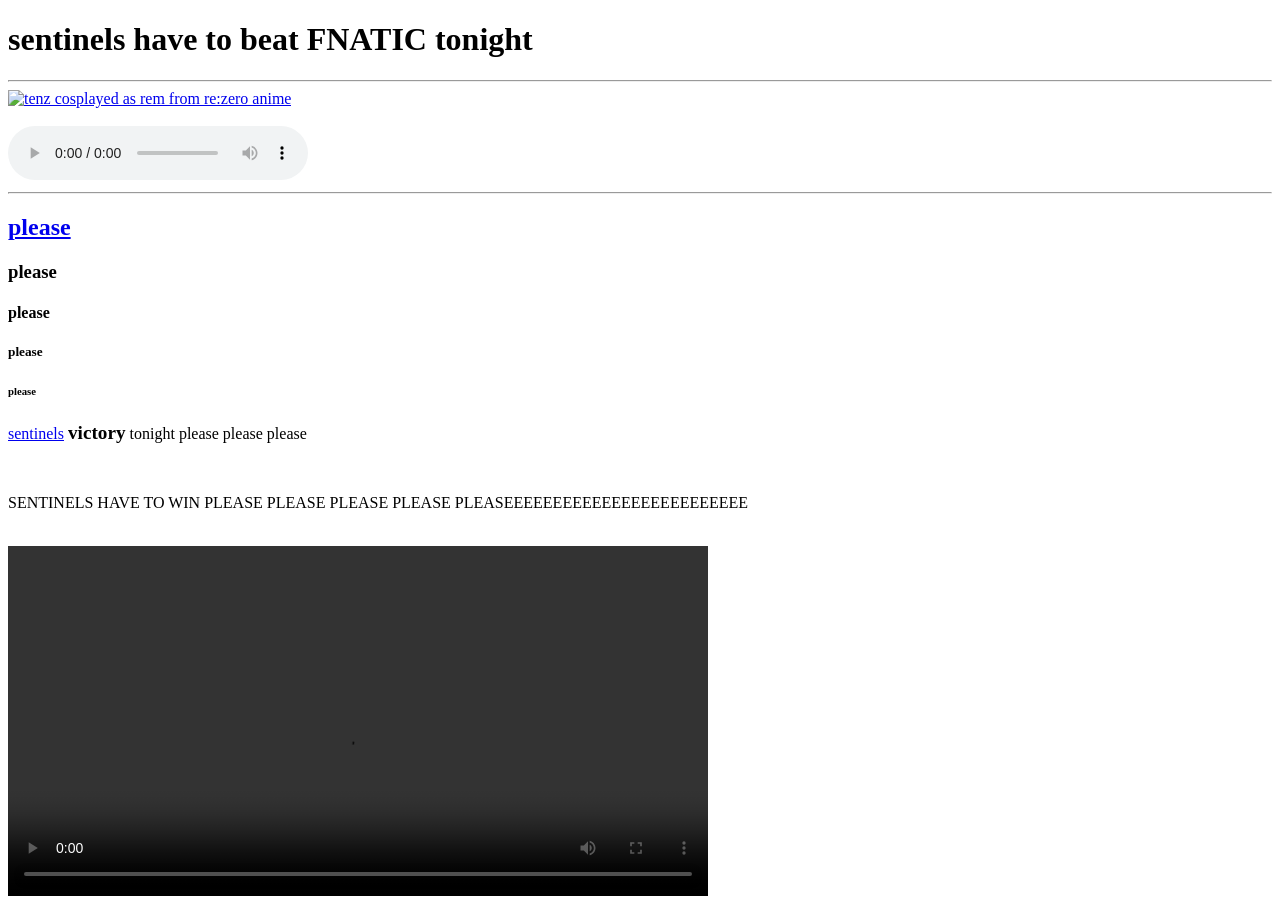
==== index.html @ 31d346ff "Add files via upload" ====
<!DOCTYPE html>

<html>

<head>
    <title> My first website </title>

</head>

<body>

    <!--AHHHHHHHHHH AHHHHHHHHHHH AHHHHHHHH SEN 2-0 EDG-->
    <h1>sentinels have to beat FNATIC tonight</h1>
    <hr>
    <a href="https://en.wikipedia.org/wiki/TenZ" target="_blank">
    <img src="images/tenz cosplay sample.jpg" height="300" width="600" alt="tenz cosplayed as rem from re:zero anime" title="tenzera winners cosplay"> <!-- images/ is for images located within a different foolder from the .html file-->
    <br>
    <br>
    <audio controls loop src="audio/Who can Meow the Best on Sentinels.mp3"> </audio>
    </a>
    <hr>
    <h2><a href="page2.html" title="takes you to page 2 i guess">please</a></h2>
    <h3>please</h3>
    <h4>please</h4>
    <h5>please</h5>
    <h6>please</h6>
    <p> <a href="https://cloud.papercrowns.com/image/upload/c_fill,w_768,h_432,q_auto/v1/sentinels/timeline/championship-ready.jpeg?v=65a5709a94c36" target="_blank" title="picture of the winners of sen vs edg">
         <!-- _blank goes to new page, default is self (same page)-->
        sentinels</a> <b><big>victory</big></b> tonight please please please</p>
    <br>
    <p>SENTINELS HAVE TO WIN PLEASE PLEASE PLEASE PLEASE PLEASEEEEEEEEEEEEEEEEEEEEEEEEE</p>
    <br>
    <video controls src="video/0724.mp4" height="350"></video>
</body>

</html>
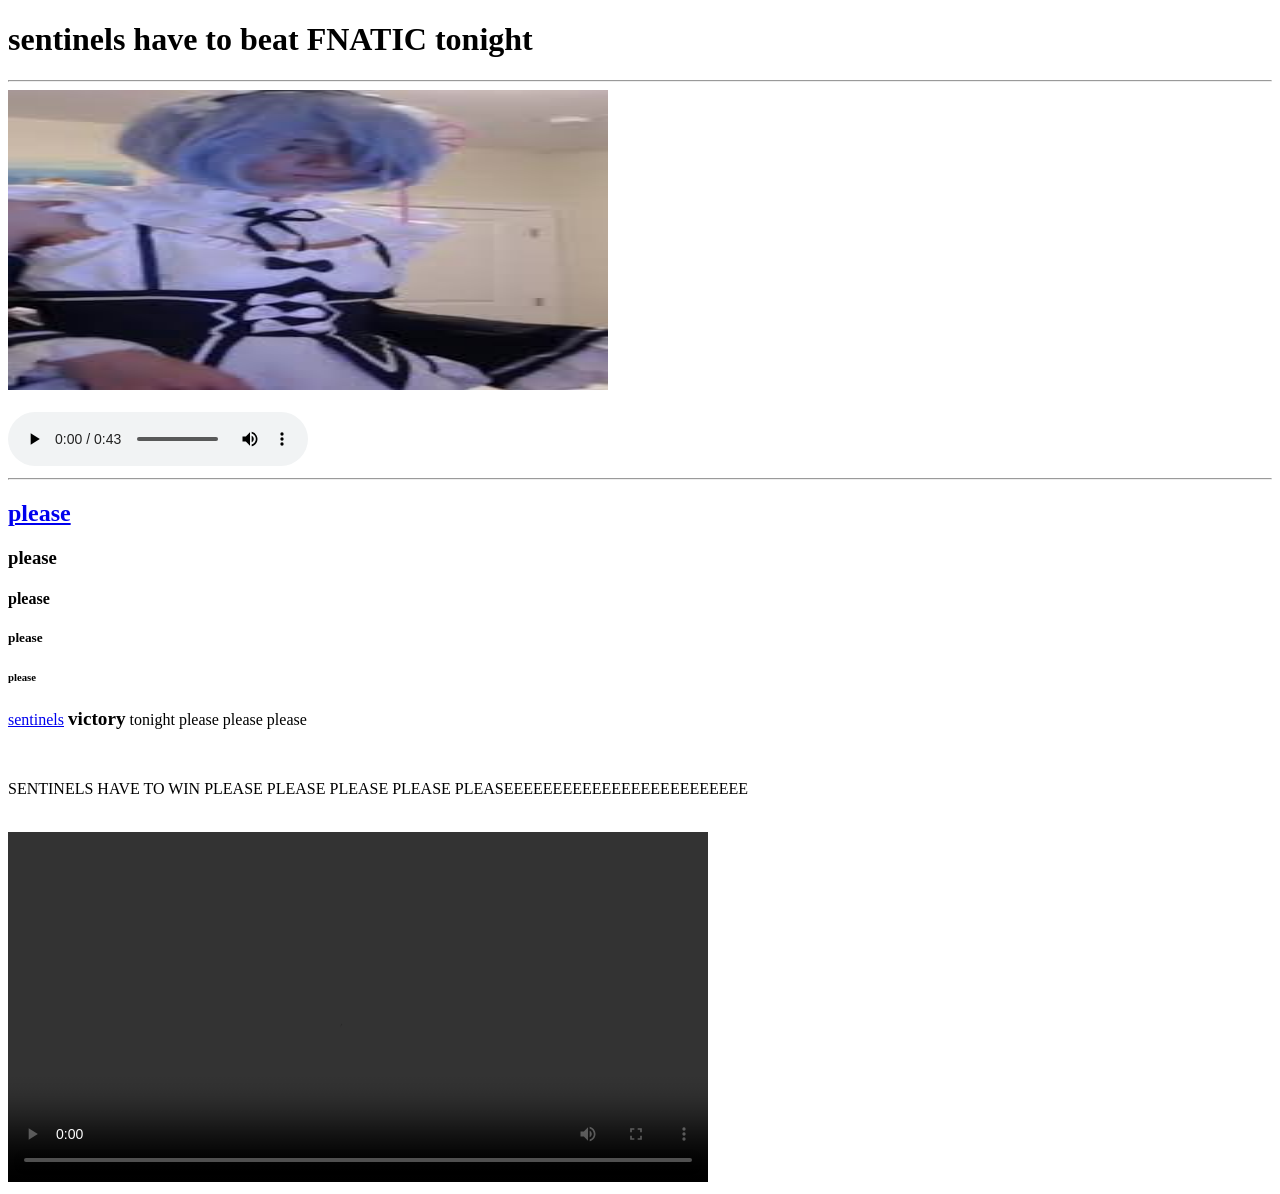
==== commit d3c91d30: "Update index.html" ====
--- a/index.html
+++ b/index.html
@@ -13,10 +13,10 @@
     <h1>sentinels have to beat FNATIC tonight</h1>
     <hr>
     <a href="https://en.wikipedia.org/wiki/TenZ" target="_blank">
-    <img src="images/tenz cosplay sample.jpg" height="300" width="600" alt="tenz cosplayed as rem from re:zero anime" title="tenzera winners cosplay"> <!-- images/ is for images located within a different foolder from the .html file-->
+    <img src="tenz cosplay sample.jpg" height="300" width="600" alt="tenz cosplayed as rem from re:zero anime" title="tenzera winners cosplay"> <!-- images/ is for images located within a different foolder from the .html file-->
     <br>
     <br>
-    <audio controls loop src="audio/Who can Meow the Best on Sentinels.mp3"> </audio>
+    <audio controls loop src="Who can Meow the Best on Sentinels.mp3"> </audio>
     </a>
     <hr>
     <h2><a href="page2.html" title="takes you to page 2 i guess">please</a></h2>
@@ -30,7 +30,7 @@
     <br>
     <p>SENTINELS HAVE TO WIN PLEASE PLEASE PLEASE PLEASE PLEASEEEEEEEEEEEEEEEEEEEEEEEEE</p>
     <br>
-    <video controls src="video/0724.mp4" height="350"></video>
+    <video controls src="0724.mp4" height="350"></video>
 </body>
 
-</html>+</html>
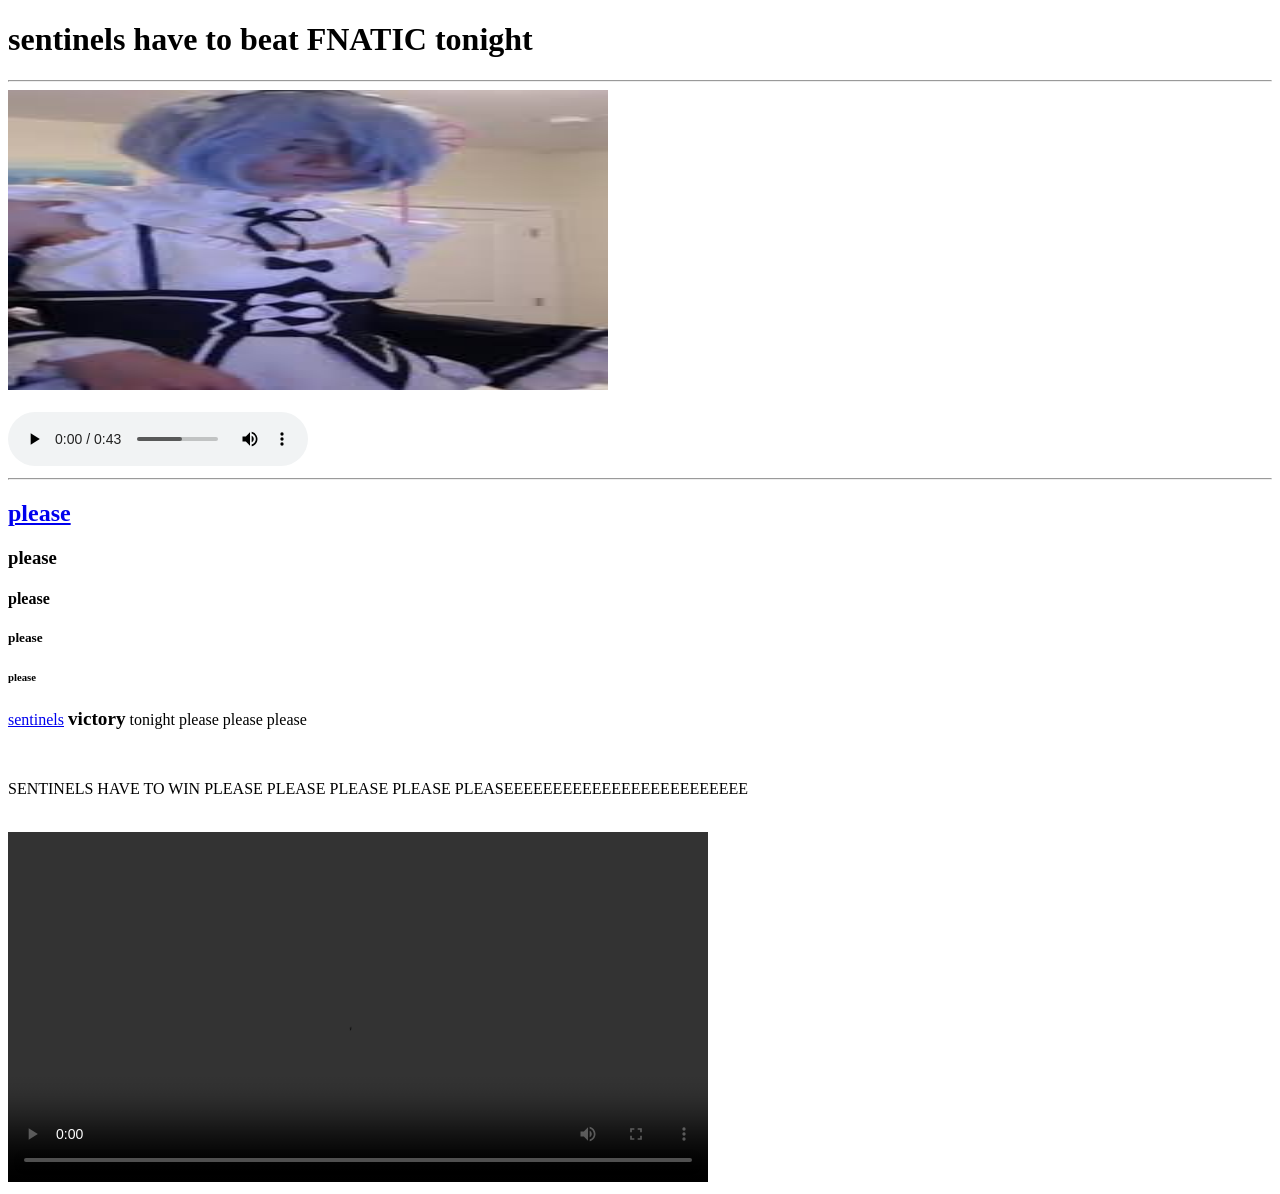
==== commit 3fc00881: "Add files via upload" ====
--- a/index.html
+++ b/index.html
@@ -13,10 +13,10 @@
     <h1>sentinels have to beat FNATIC tonight</h1>
     <hr>
     <a href="https://en.wikipedia.org/wiki/TenZ" target="_blank">
-    <img src="tenz cosplay sample.jpg" height="300" width="600" alt="tenz cosplayed as rem from re:zero anime" title="tenzera winners cosplay"> <!-- images/ is for images located within a different foolder from the .html file-->
+    <img src="images/tenz cosplay sample.jpg" height="300" width="600" alt="tenz cosplayed as rem from re:zero anime" title="tenzera winners cosplay"> <!-- images/ is for images located within a different foolder from the .html file-->
     <br>
     <br>
-    <audio controls loop src="Who can Meow the Best on Sentinels.mp3"> </audio>
+    <audio controls loop src="audio/Who can Meow the Best on Sentinels.mp3"> </audio>
     </a>
     <hr>
     <h2><a href="page2.html" title="takes you to page 2 i guess">please</a></h2>
@@ -30,7 +30,7 @@
     <br>
     <p>SENTINELS HAVE TO WIN PLEASE PLEASE PLEASE PLEASE PLEASEEEEEEEEEEEEEEEEEEEEEEEEE</p>
     <br>
-    <video controls src="0724.mp4" height="350"></video>
+    <video controls src="video/0724.mp4" height="350"></video>
 </body>
 
-</html>
+</html>
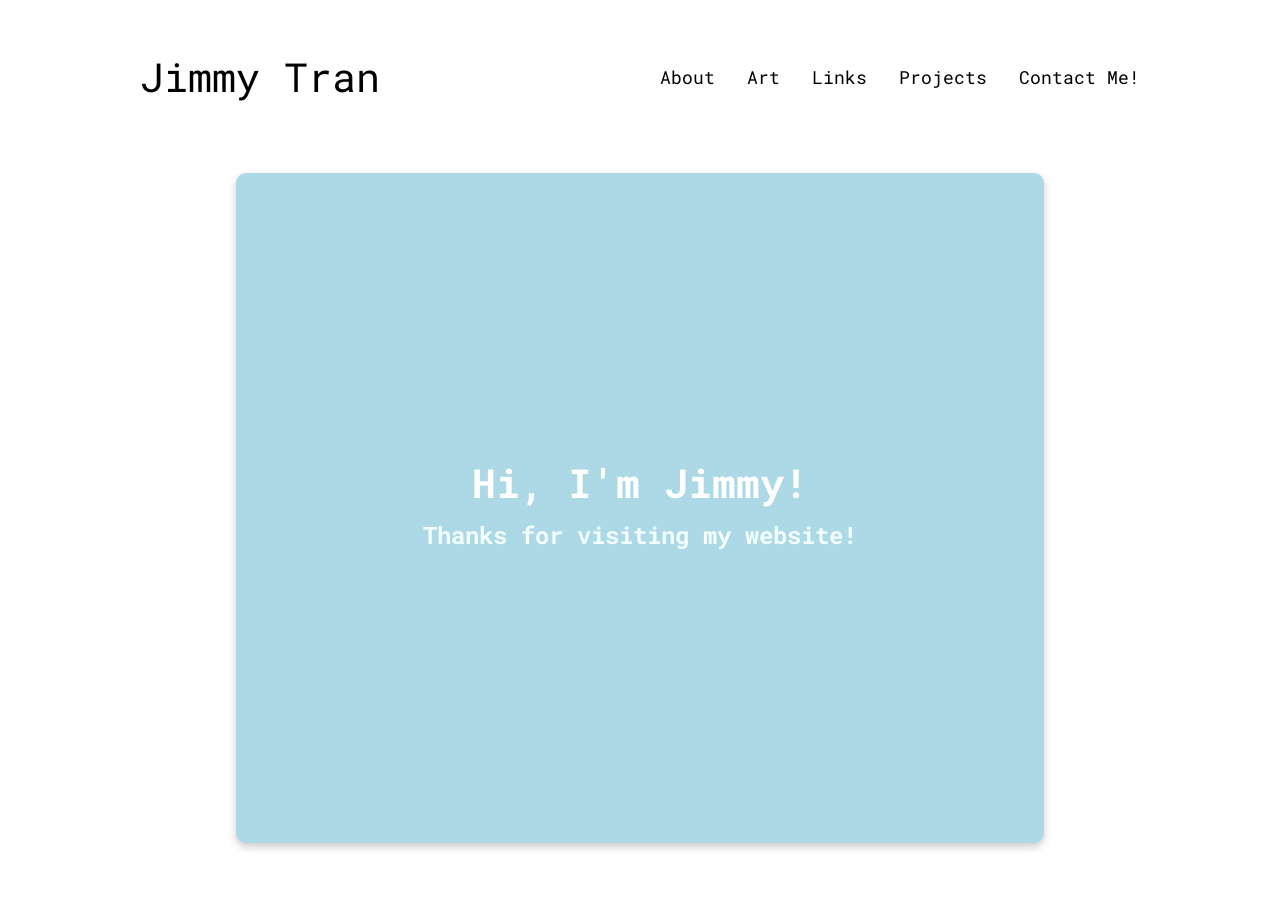
==== commit c3d32200: "complete page revamp its an actual nonjoke website now yippeeeee" ====
--- a/index.html
+++ b/index.html
@@ -1,36 +1,58 @@
 <!DOCTYPE html>
-
-<html>
-
+<html lang="en">
 <head>
-    <title> My first website </title>
-
+    <meta charset="UTF-8">
+    <meta name="viewport" content="width=device-width, initial-scale=1.0">
+    <title>Jim's Portfolio</title>
+    <link rel="stylesheet" href="styles.css" />
+    <link rel="stylesheet" href="mediaqueries.css" />
 </head>
-
 <body>
-
-    <!--AHHHHHHHHHH AHHHHHHHHHHH AHHHHHHHH SEN 2-0 EDG-->
-    <h1>sentinels have to beat FNATIC tonight</h1>
-    <hr>
-    <a href="https://en.wikipedia.org/wiki/TenZ" target="_blank">
-    <img src="images/tenz cosplay sample.jpg" height="300" width="600" alt="tenz cosplayed as rem from re:zero anime" title="tenzera winners cosplay"> <!-- images/ is for images located within a different foolder from the .html file-->
-    <br>
-    <br>
-    <audio controls loop src="audio/Who can Meow the Best on Sentinels.mp3"> </audio>
-    </a>
-    <hr>
-    <h2><a href="page2.html" title="takes you to page 2 i guess">please</a></h2>
-    <h3>please</h3>
-    <h4>please</h4>
-    <h5>please</h5>
-    <h6>please</h6>
-    <p> <a href="https://cloud.papercrowns.com/image/upload/c_fill,w_768,h_432,q_auto/v1/sentinels/timeline/championship-ready.jpeg?v=65a5709a94c36" target="_blank" title="picture of the winners of sen vs edg">
-         <!-- _blank goes to new page, default is self (same page)-->
-        sentinels</a> <b><big>victory</big></b> tonight please please please</p>
-    <br>
-    <p>SENTINELS HAVE TO WIN PLEASE PLEASE PLEASE PLEASE PLEASEEEEEEEEEEEEEEEEEEEEEEEEE</p>
-    <br>
-    <video controls src="video/0724.mp4" height="350"></video>
+    <!-- Navigation -->
+    <nav id="desktop-nav">
+        <div class="logo">Jimmy Tran</div>
+        <div>
+            <ul class="nav-links">
+                <li><a href="#about">About</a></li>
+                <li><a href="#art">Art</a></li>
+                <li><a href="#links">Links</a></li>
+                <li><a href="#projects">Projects</a></li>
+                <li><a href="#contact">Contact Me!</a></li>
+            </ul>
+        </div>
+    </nav>
+    <!-- Navigation -->
+    <div class="content-box">
+        <div id="intro-text">
+            <h1>Hi, I'm Jimmy!</h1>
+            <h2>Thanks for visiting my website!</h2>
+        </div>
+        
+        <div id="about-section" class="section">
+            <h1>About</h1>
+            <p></p>
+        </div>
+        
+        <div id="art-section" class="section">
+            <h1>Art</h1>
+            <p></p>
+        </div>
+        
+        <div id="links-section" class="section">
+            <h1>Links</h1>
+            <p></p>
+        </div>
+        
+        <div id="projects-section" class="section">
+            <h1>Projects</h1>
+            <p></p>
+        </div>
+        
+        <div id="contact-section" class="section">
+            <h1>Contact Me!</h1>
+            <p></p>
+        </div>
+    </div>
+<script src="index.js" ></script>
 </body>
-
 </html>
--- a/styles.css
+++ b/styles.css
@@ -0,0 +1,148 @@
+/* GENERAL */
+
+    /* FONT */
+@import url('https://fonts.googleapis.com/css2?family=Roboto+Mono:ital,wght@0,100..700;1,100..700&display=swap');
+
+*{
+    margin: 0;
+    padding: 0;
+}
+
+body {
+    font-family: "Roboto Mono", sans-serif;
+}
+
+html {
+    scroll-behavior: smooth;
+}
+
+p{
+    color:rgb(85, 85, 85);
+}
+
+/* TRANSITIONS */
+a, .btn{
+    transition: all 300ms ease;
+}
+
+/* DESKTOP NAVIGATION */
+nav, .nav-links{
+    display: flex;
+}
+
+nav{
+    justify-content: space-around;
+    align-items: center;
+    height: 17vh;
+}
+
+.nav-links{
+    gap: 2rem;
+    list-style: none;
+    font-size: 1.15rem
+}
+
+a {
+    color: black;
+    text-decoration: none;
+    text-decoration-color: white;
+}
+
+a:hover{
+    color: grey;
+    text-decoration: underline;
+    text-underline-offset: 0.9rem;
+    text-decoration-color: grey;
+}
+
+.logo{
+    font-size: 2.5rem;
+}
+
+.logo:hover{
+    cursor: default;
+}
+
+.content-box {
+    width: 60%;
+    height: 70vh;
+    margin: 20px auto;
+    padding: 20px;
+    background-color: #add8e6;
+    color: #161616;
+    border-radius: 10px;
+    box-shadow: 0 4px 8px rgba(0, 0, 0, 0.2);
+    text-align: center;
+}
+
+.content-box h1 {
+    font-size: 2.5rem;
+    margin-bottom: 10px;
+    color: white;
+}
+
+.content-box h2 {
+    text-align: center;
+    font-size: 1.5rem;
+    margin-bottom: 10px;
+    color: rgb(244, 254, 255);
+}
+
+.content-box p {
+    font-size: 1.2rem;
+    color: grey;
+}
+
+.section {
+    opacity: 0;
+    visibility: hidden;
+    position: absolute;
+    width: 100%;
+    transition: opacity 0.5s ease-in-out, visibility 0s linear 0s;
+}
+
+.section.active {
+    opacity: 1;
+    visibility: visible;
+    position: relative;
+}
+
+#intro-text{
+    display: flex;
+    flex-direction: column;
+    justify-content: center;
+    align-items: center;
+    height: 100%;
+    text-align: center;
+    transition: opacity 0.5s ease-in-out, visibility 0s linear 0s;
+}
+
+#about-section h1 {
+    border-bottom: 2px solid #d5eef7;
+    padding-bottom: 10px;
+    margin-bottom: 20px;
+}
+
+#art-section h1 {
+    border-bottom: 2px solid #d5eef7;
+    padding-bottom: 10px;
+    margin-bottom: 20px;
+}
+
+#links-section h1 {
+    border-bottom: 2px solid #d5eef7;
+    padding-bottom: 10px;
+    margin-bottom: 20px;
+}
+
+#projects-section h1 {
+    border-bottom: 2px solid #d5eef7;
+    padding-bottom: 10px;
+    margin-bottom: 20px;
+}
+
+#contact-section h1 {
+    border-bottom: 2px solid #d5eef7;
+    padding-bottom: 10px;
+    margin-bottom: 20px;
+}
